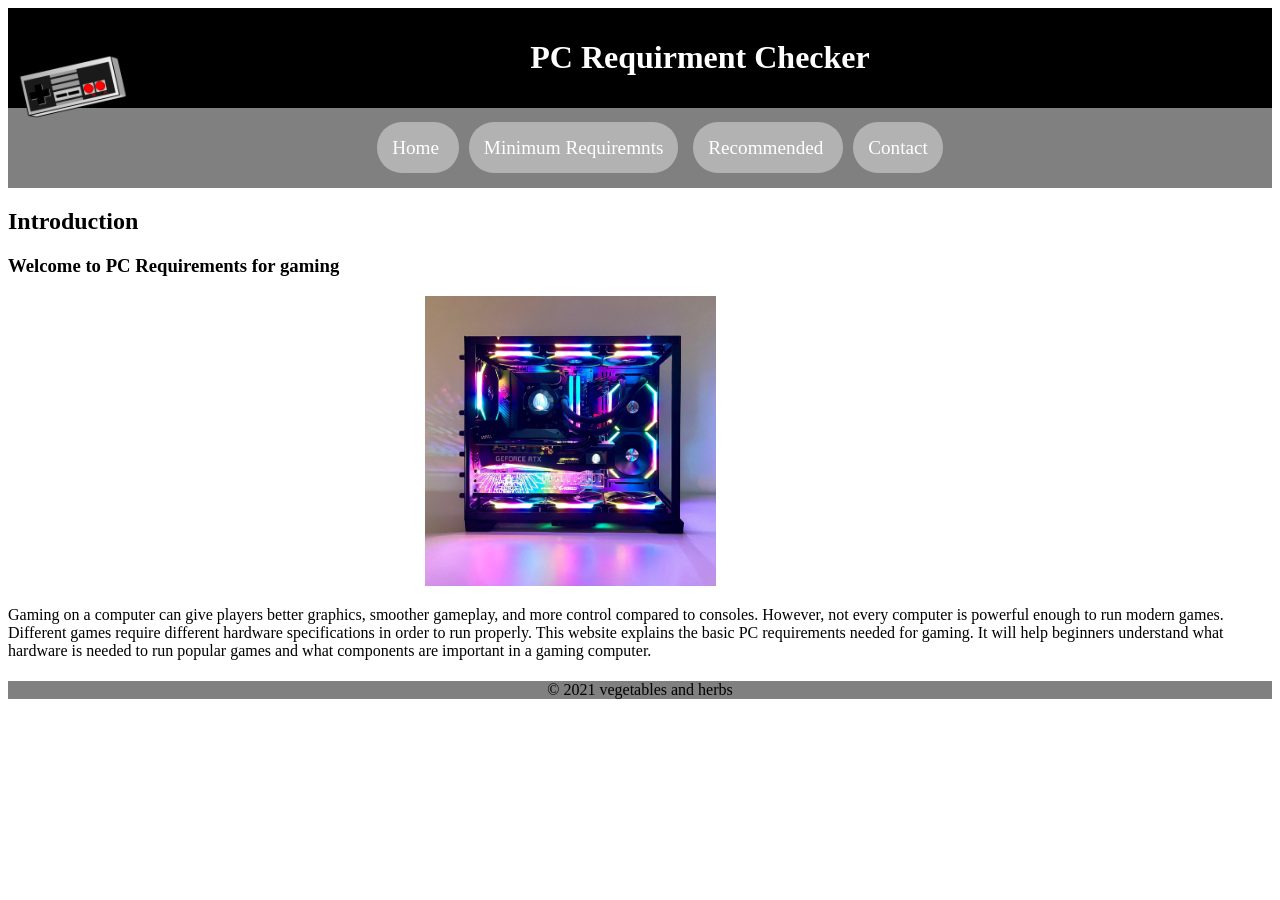
==== index.html @ 8ff3f487 "Add files via upload" ====
<!DOCTYPE html>

<html lang="en">
<head>
    <meta charset="UTF-8">
    <meta name="viewport" content="width=device-width, initial-scale=1.0">
    <meta name= "description" content="Vegetables and herbs website">
    <meta name="keywords" content="Game requirements, section,footer">
    <title>The company </title>
    <link rel="stylesheet" href="styles/styles.css">
</head>
<body>
    <header>
        <img class = "border" style="float: left; margin-right: 10px;" src="images/logo.png" alt="veglogo" width = "110">
        <h1> PC Requirment Checker</h1>
        
    </header>
    <nav>
        <ul>
            <li id="active"> <a href="index.html"> Home </a></li>
            <li><a href="Minimum.html"> Minimum Requiremnts</a></li> 
            <li><a href="Reccommended.html"> Recommended </a></li> 
            <li><a href="contact.html"> Contact</a></li> 
            
        </ul>
    </nav>
    <main>
        <article>
        <h2> Introduction</h2>
        <h3> Welcome to PC Requirements for gaming</h3>
        <img class ="PC" src="images/pc2.jpg" >
        <P>
        Gaming on a computer can give players better graphics, smoother gameplay, and more control compared to consoles. However, not every computer is powerful enough to run modern games. Different games require different hardware specifications in order to run properly.
        This website explains the basic PC requirements needed for gaming. It will help beginners understand what hardware is needed to run popular games and what components are important in a gaming computer.
        </P>
        
            </article>
        
    </main>
    <footer>
        <p>© 2021 vegetables and herbs</p>
    </footer>
</body>
</html>
---- styles/styles.css ----
header{
    background-color: black;
    padding: 10px;
    color: white;
    text-align: center;
};
   .border{
    border: 2px solid white;
    border-radius : 15px;
}
nav{
    background-color: grey;
    padding: 10px;
}
nav ul{
    text-align: center;
    font-size: 1.2em;
}
nav ul li{
    list-style-type:none ;
    background-color:#B2B2B2;
    display:inline;
    padding:15px;
    margin:5px;
    ;
    border-radius: 25px;

}
nav ul li a{
    color: white;
    text-decoration: none;

}
nav ul li:hover{
    background-color: rgb(27, 12, 121);
}
;
.herb{
  
    margin-left: 25%;
    border: 2px solid white;
    width: 30%;
     margin-right: 25%; 

    }
.PC{
    width : 23%;
    margin-left: 33%;
    margin-right: 33%;
    
}
footer{
        padding: 0;
        margin: 0;
        top: 5px;
        position: relative;
        bottom: 0px;
        width: 100%;
        background-color: grey;
        text-align: center;}
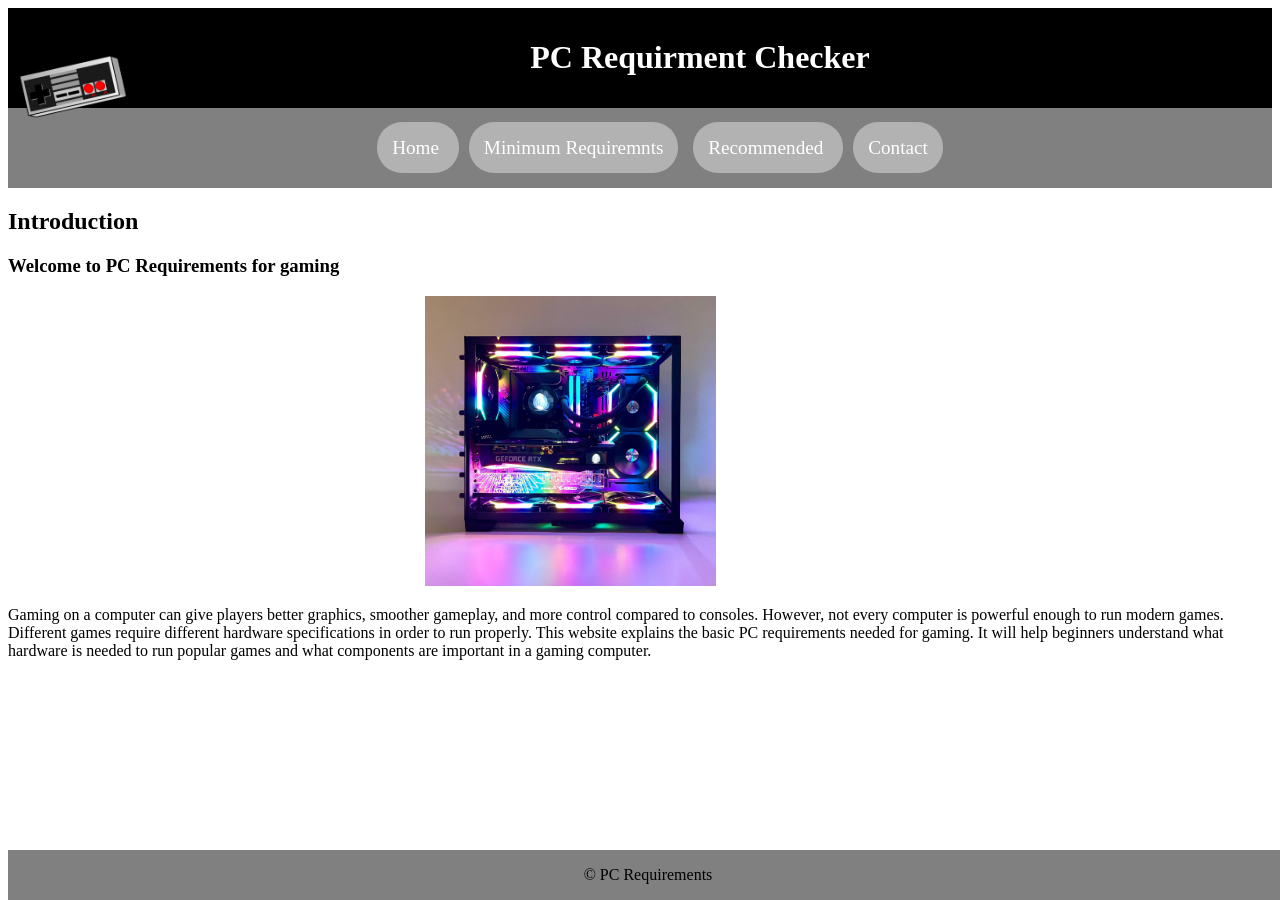
==== commit f7ec50a9: "Update index.html" ====
--- a/index.html
+++ b/index.html
@@ -38,7 +38,7 @@
         
     </main>
     <footer>
-        <p>© 2021 vegetables and herbs</p>
+        <p>© PC Requirements</p>
     </footer>
 </body>
 </html>
--- a/styles/styles.css
+++ b/styles/styles.css
@@ -52,9 +52,9 @@
 footer{
         padding: 0;
         margin: 0;
-        top: 5px;
-        position: relative;
+       
+        position: fixed;
         bottom: 0px;
         width: 100%;
         background-color: grey;
-        text-align: center;}+        text-align: center;}
